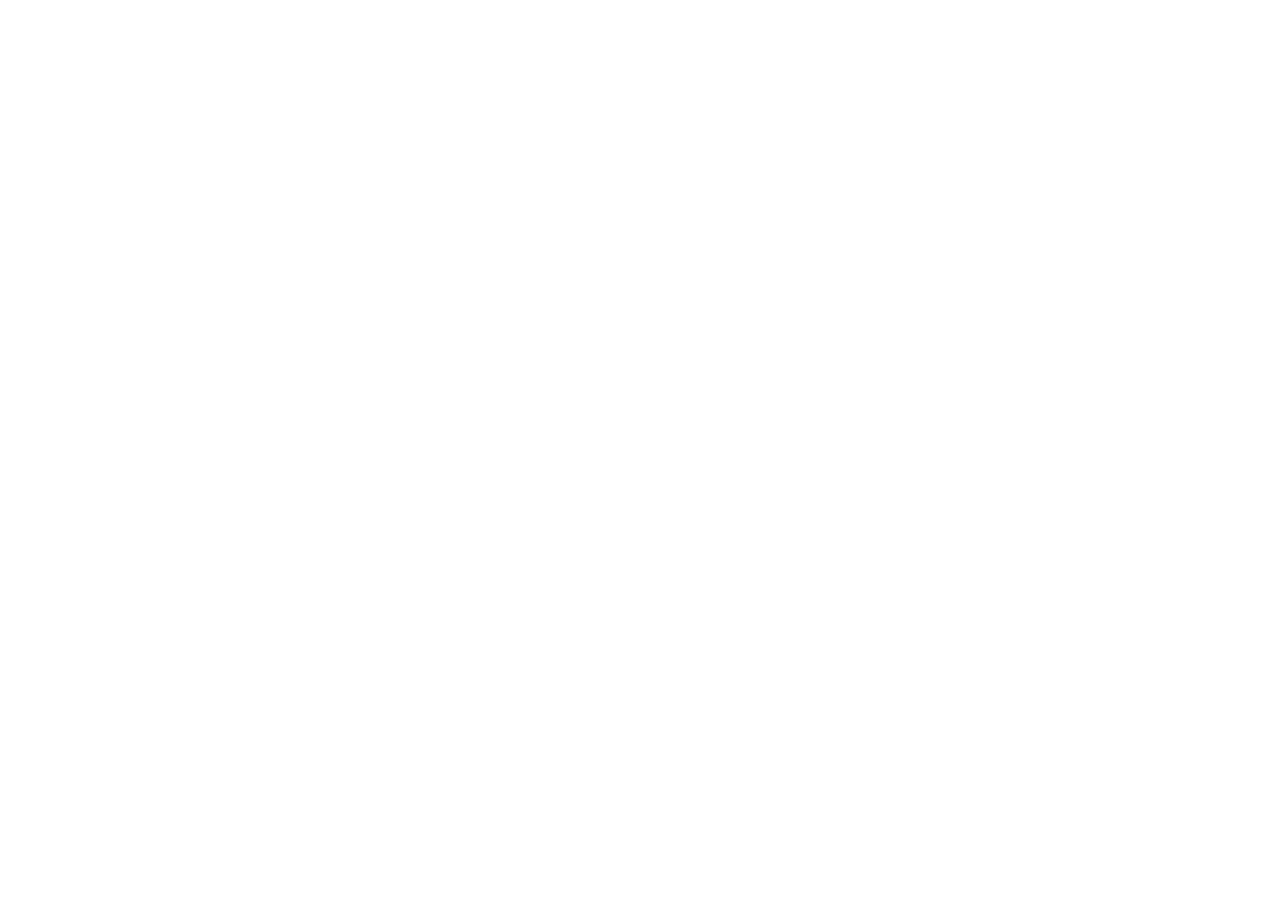
==== index.html @ b7e5fd00 "Creacion del encarpetado de archivos segun el patron y diseño MVC" ====
<!DOCTYPE html>
<html lang="en">
<head>
    <meta charset="UTF-8">
    <meta name="viewport" content="width=device-width, initial-scale=1.0">
    <title>AppGestionTiempos</title>
</head>
<body>
    
</body>
</html>
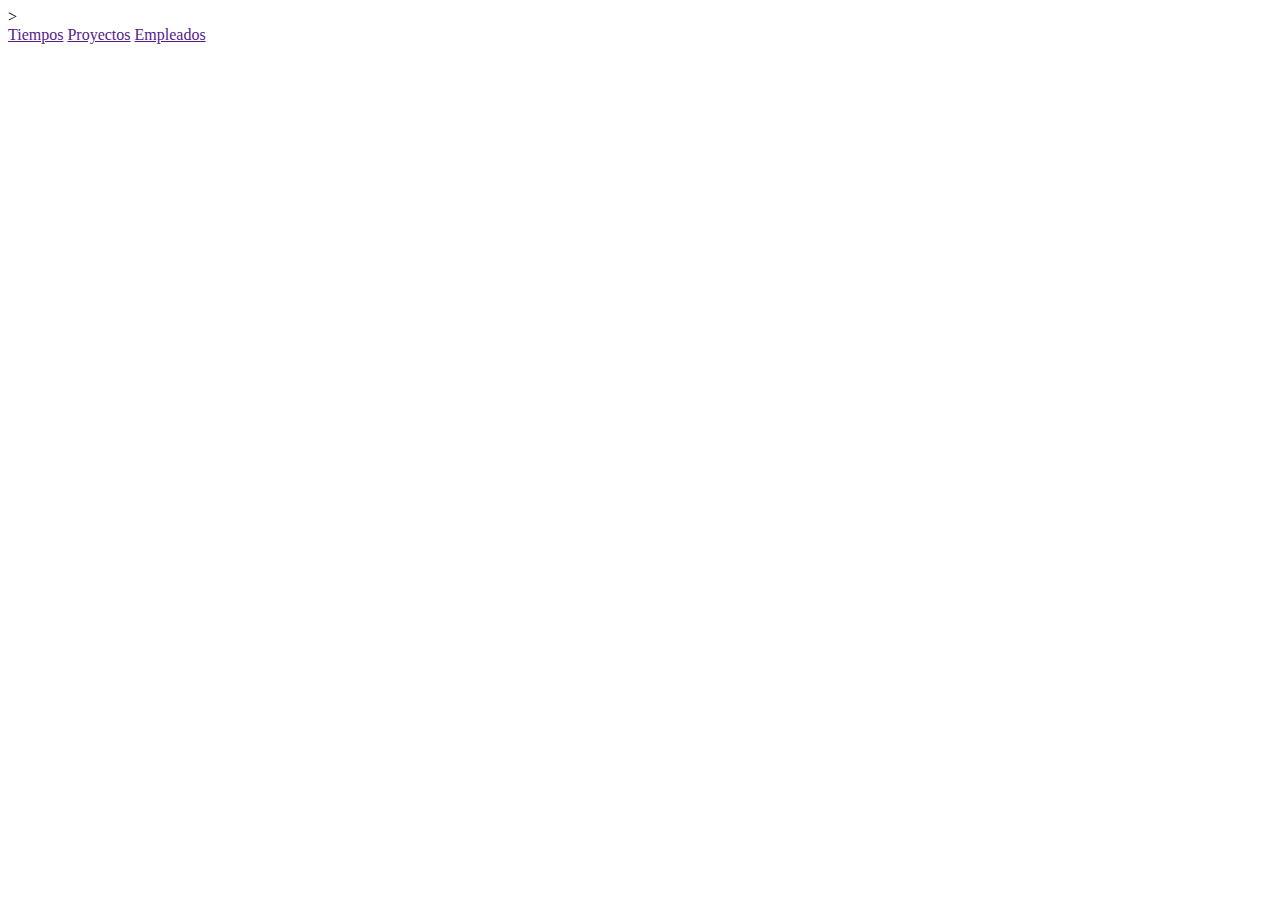
==== commit b67ddb57: "Se crea una estructura basica del HOME" ====
--- a/index.html
+++ b/index.html
@@ -1,11 +1,24 @@
 <!DOCTYPE html>
-<html lang="en">
+<html lang="es">
+
 <head>
     <meta charset="UTF-8">
     <meta name="viewport" content="width=device-width, initial-scale=1.0">
     <title>AppGestionTiempos</title>
 </head>
+
 <body>
-    
+    ><header>
+        <nav>
+            <a href="">Tiempos</a>
+            <a href="">Proyectos</a>
+            <a href="">Empleados</a>
+        </nav>
+    </header>
+    <main>
+
+    </main>
+    <script src="./js/validator.js"></script>
 </body>
+
 </html>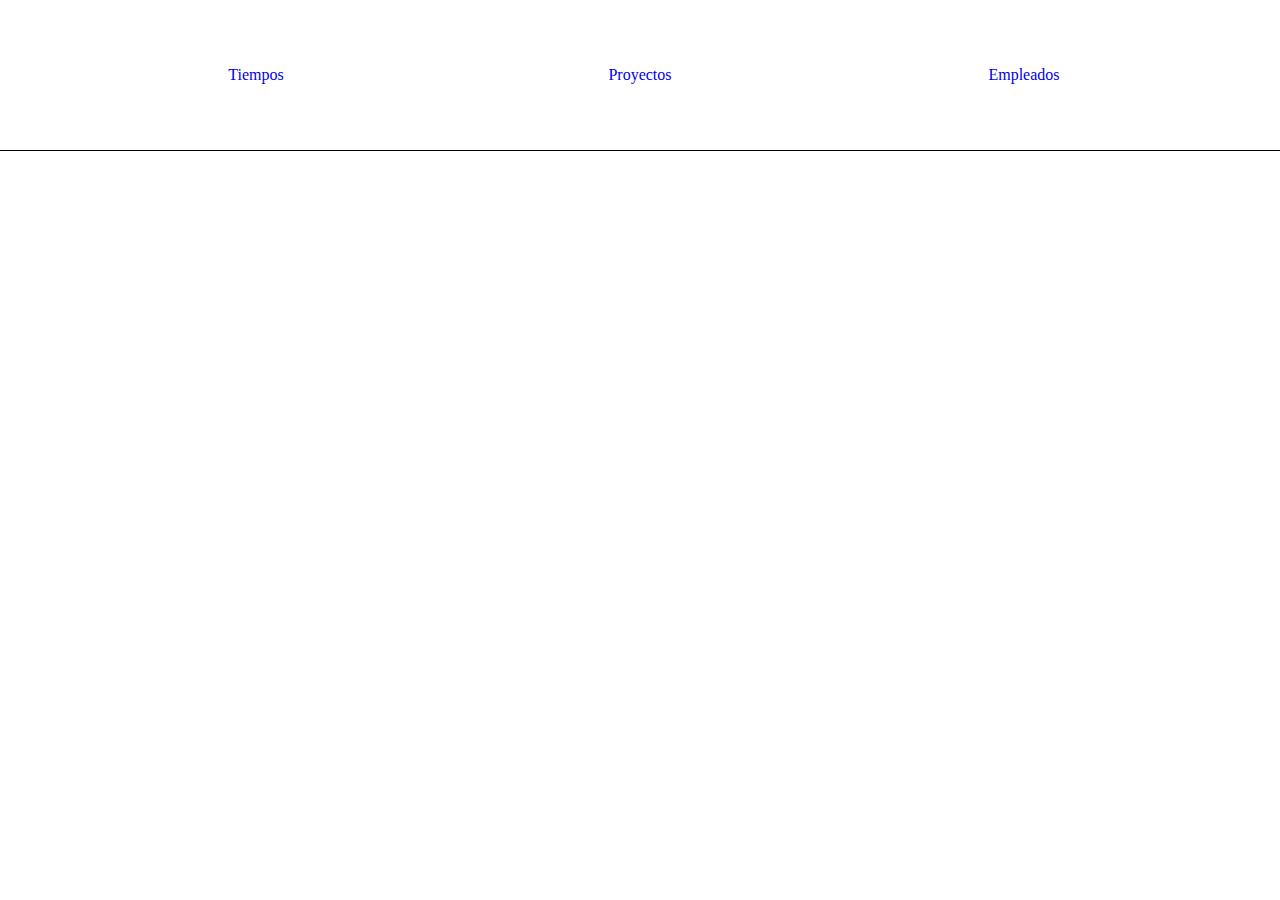
==== commit 81d26431: "Se crea disños en css para el encabezado y se agregan los links que direccionan a las secciones del " ====
--- a/index.html
+++ b/index.html
@@ -5,17 +5,18 @@
     <meta charset="UTF-8">
     <meta name="viewport" content="width=device-width, initial-scale=1.0">
     <title>AppGestionTiempos</title>
+    <link rel="stylesheet" href="./views/css/style.css">
 </head>
 
 <body>
-    ><header>
+    <header class = "encabezado">
         <nav>
-            <a href="">Tiempos</a>
-            <a href="">Proyectos</a>
-            <a href="">Empleados</a>
+            <a href="./views/pages/ViewTiempo.html">Tiempos</a>
+            <a href="./views/pages/ViewProyectos.html">Proyectos</a>
+            <a href="./views/pages/ViewEmpleados.html">Empleados</a>
         </nav>
     </header>
-    <main>
+    <main class = "contenido">
 
     </main>
     <script src="./js/validator.js"></script>
--- a/views/css/style.css
+++ b/views/css/style.css
@@ -0,0 +1,59 @@
+
+*{
+    box-sizing: 0;
+    margin: 0;
+    padding: 0;
+}
+body {
+    width: 100%;
+    height: 100vh;
+}
+.encabezado, 
+.encabezado nav {
+    width: 100%;
+    height: 150px;
+    display: flex;
+    justify-content: center;
+    align-items: center;
+    border-bottom: solid 1px black;
+}
+.encabezado nav{
+    justify-content: space-evenly;
+}
+
+.encabezado nav a{
+    text-decoration: none;
+    width: 20%;
+    height: 30px;
+    display: flex;
+    justify-content: center;
+    align-items: center;
+    position: relative;
+    transition: ease 2s;
+}
+.encabezado nav a::before,
+.encabezado nav a::after{
+    position: absolute;
+    content:  '';
+    width: 0%;
+    height: 2px;
+    background-color: black;
+    transition: ease 1s;
+}
+.encabezado nav a::before {
+    left: 0;
+    bottom: 0;
+  
+    
+}
+.encabezado nav a::after {
+    right: 0;
+    top: 0;
+    
+
+
+}
+.encabezado nav a:hover::before,
+.encabezado nav a:hover::after{
+    width: 100%;
+}